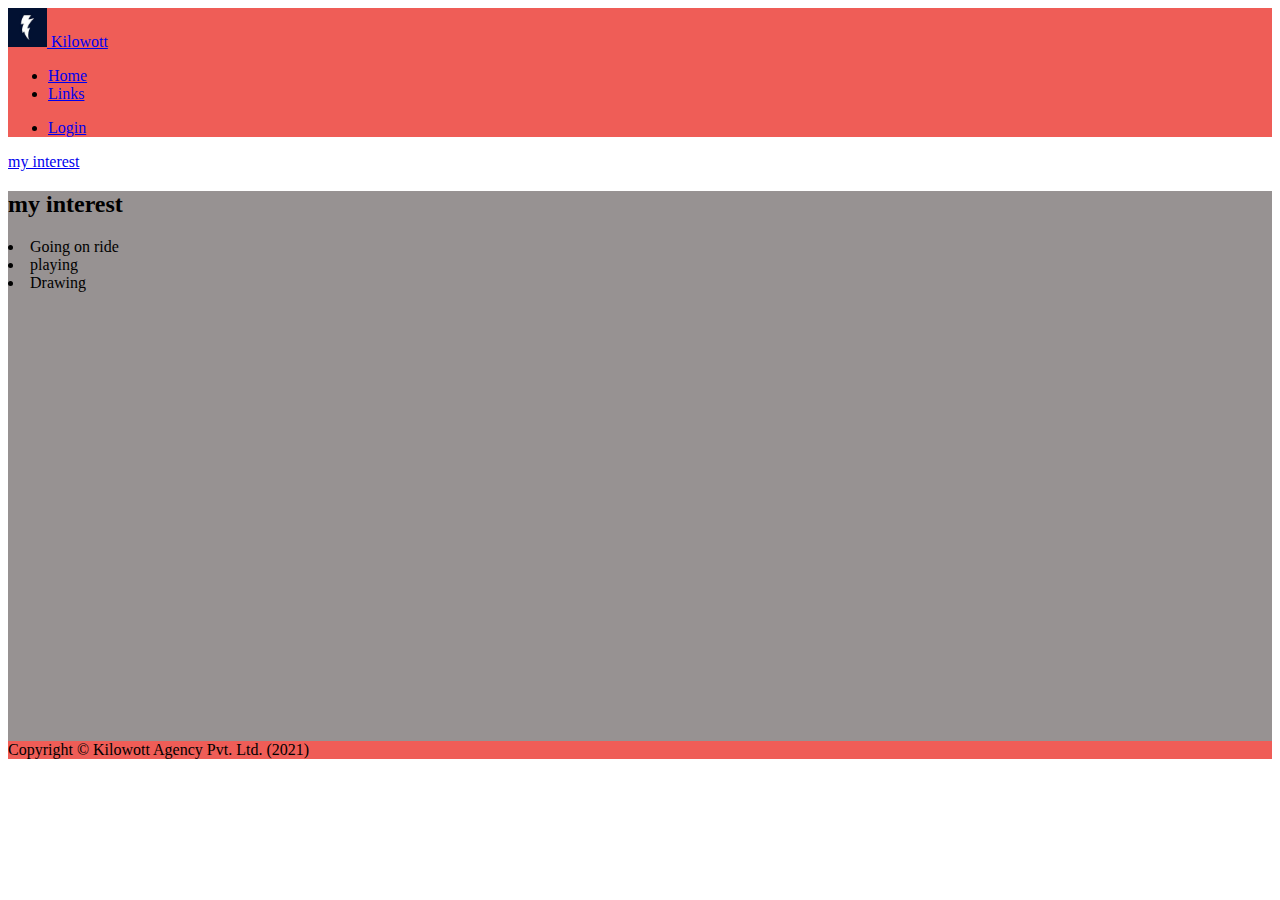
==== my interests.html @ b28595ea "first test commit" ====
<head>

    <meta charset="utf-8">
    <meta name="viewport" content="width=device-width, initial-scale=1, shrink-to-fit=no">


    <link rel="stylesheet" href="https://cdn.jsdelivr.net/npm/bootstrap@4.6.0/dist/css/bootstrap.min.css" integrity="sha384-B0vP5xmATw1+K9KRQjQERJvTumQW0nPEzvF6L/Z6nronJ3oUOFUFpCjEUQouq2+l" crossorigin="anonymous">
<link rel="stylesheet" href="style.css">
    <title>Amol Salelkar</title>
  </head>
  <body>
    <nav class="navbar navbar-expand-lg " style="background-color: #ef5d57; ">
      <div class="container-fluid">

      <a href="#" class="navbar-brand">
        <img src="logo\logo.jpg" alt="" height="39px" width="39px"> Kilowott
      </a>
      <ul class="navbar-nav mr-auto">
        <li class="nav-item ">
          <a class="nav-link" href="index.html">Home</a>
        </li>
        <li class="nav-item ">
          <a class="nav-link" href="tutorials.html">Links</a>
        </li></ul>
        <ul class="navbar-nav ml-auto">
          <li class="nav-item ">
            <a class="nav-link" href="#">Login</a>
          </li></ul>
          </div>
    </nav>

    <div class="container-fluid" >
<div class="row">
    <div class="col-lg-3">  
      <a class="nav-link" href="#">my interest</a>
      </div>

      <div class="col-lg-9" style="background-color: #979292;height:550px;">
        <div class="w-25 float-left">
        </div> 
        <h2>my interest</h2>
          <p  style="text-align: j;margin-left: 20rem; color: #343a40;"></p>
            <li>Going on ride</li>
            <li>playing</li>
                <li>Drawing</li>
      </div>
    </div>
        </div>
     
  </div>
  <footer class="footer fixed-bottom mt-auto py-3 " style="background-color: #ef5d57;">
    <div class="container">
      <span class="text-muted">Copyright © Kilowott Agency Pvt. Ltd. (2021)</span>
    </div>
  </footer>
  
  
  <script src="https://code.jquery.com/jquery-3.5.1.slim.min.js" integrity="sha384-DfXdz2htPH0lsSSs5nCTpuj/zy4C+OGpamoFVy38MVBnE+IbbVYUew+OrCXaRkfj" crossorigin="anonymous"></script>
  <script src="https://cdn.jsdelivr.net/npm/bootstrap@4.6.0/dist/js/bootstrap.bundle.min.js" integrity="sha384-Piv4xVNRyMGpqkS2by6br4gNJ7DXjqk09RmUpJ8jgGtD7zP9yug3goQfGII0yAns" crossorigin="anonymous"></script>
</body>
</html>
---- style.css ----
html,
body,

.col-sm-9 {
  height: 500px;
}
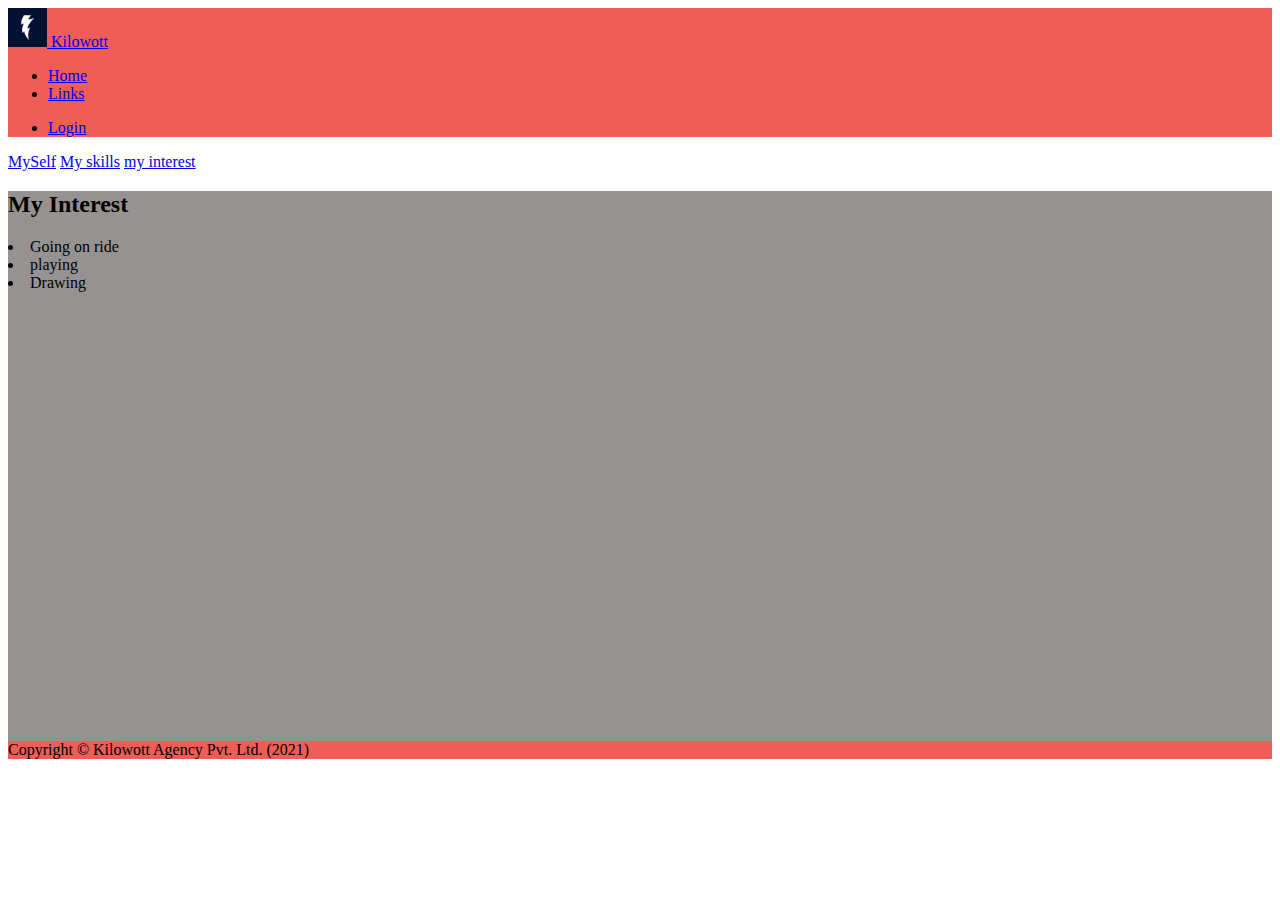
==== commit 65e5fc81: "first test commit" ====
--- a/my interests.html
+++ b/my interests.html
@@ -32,13 +32,15 @@
     <div class="container-fluid" >
 <div class="row">
     <div class="col-lg-3">  
+      <a class="nav-link" href="index.html">MySelf</a>
+      <a class="nav-link" href="my skill.html">My skills</a>
       <a class="nav-link" href="#">my interest</a>
       </div>
 
       <div class="col-lg-9" style="background-color: #979292;height:550px;">
         <div class="w-25 float-left">
         </div> 
-        <h2>my interest</h2>
+        <h2>My Interest</h2>
           <p  style="text-align: j;margin-left: 20rem; color: #343a40;"></p>
             <li>Going on ride</li>
             <li>playing</li>
--- a/style.css
+++ b/style.css
@@ -1,6 +1,12 @@
-html,
-body,
 
-.col-sm-9 {
-  height: 500px;
+.container-fluid-1{
+    background-color: white;
 }
+.col-lg-9{
+    background-color:  #979292;
+    height: 600px;
+    border-left:5px, red ;
+}
+.footer{
+    background-color: #ef5d57
+}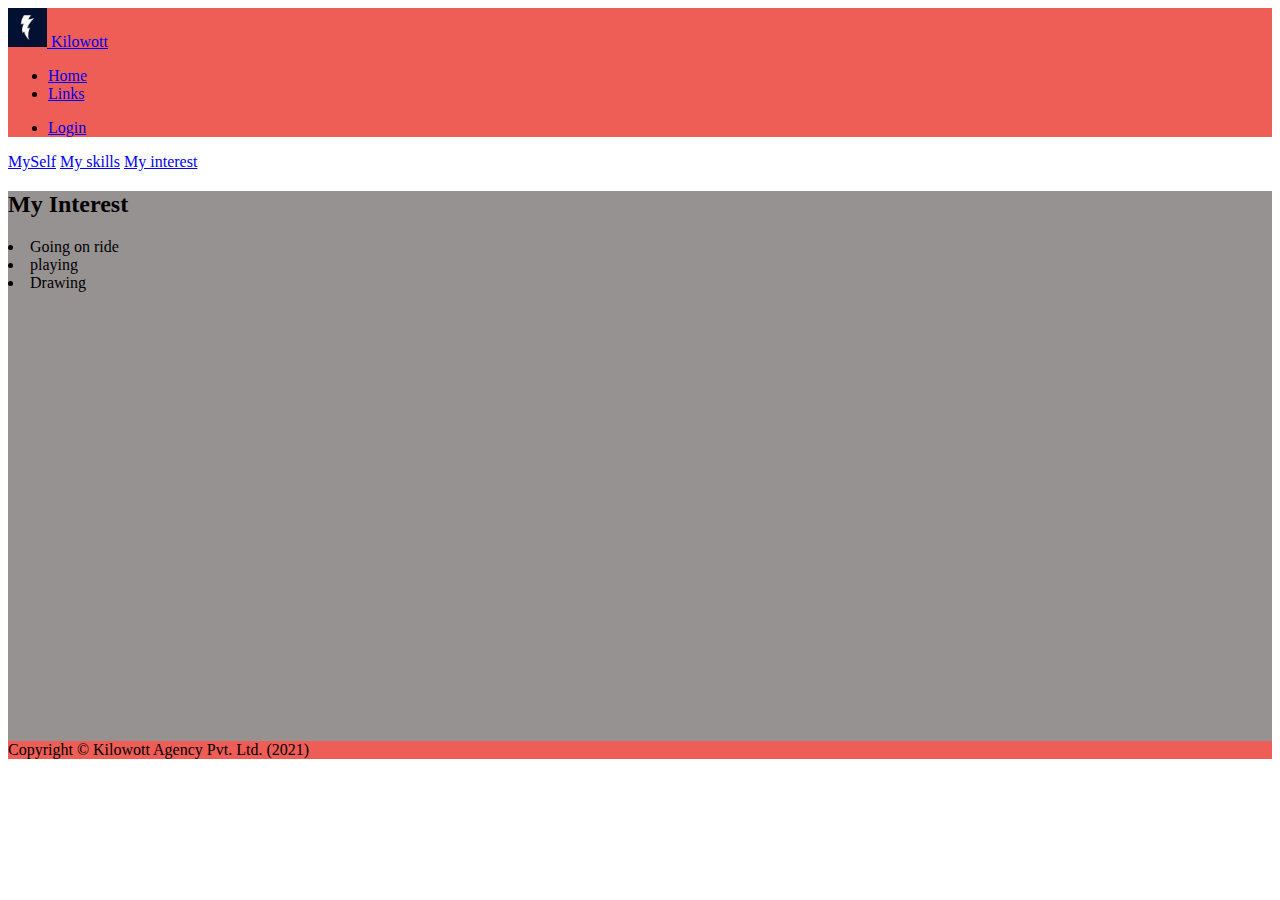
==== commit 9ba211de: "first test commit" ====
--- a/my interests.html
+++ b/my interests.html
@@ -34,7 +34,7 @@
     <div class="col-lg-3">  
       <a class="nav-link" href="index.html">MySelf</a>
       <a class="nav-link" href="my skill.html">My skills</a>
-      <a class="nav-link" href="#">my interest</a>
+      <a class="nav-link" href="#">My interest</a>
       </div>
 
       <div class="col-lg-9" style="background-color: #979292;height:550px;">
